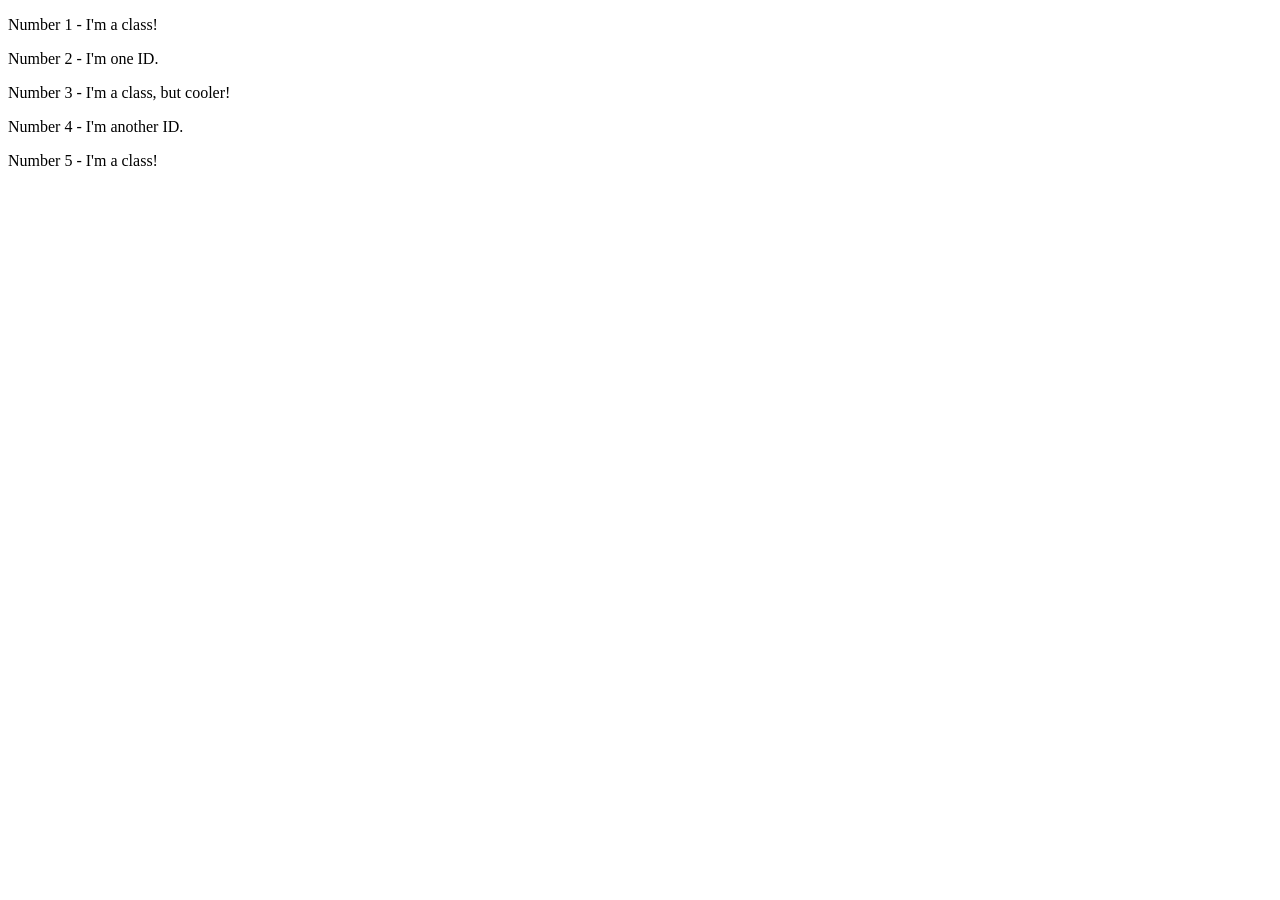
==== foundations/intro-to-css/02-class-id-selectors/index.html @ 9222b119 "added id an clas selectors to element to index css styles are working correctly" ====
<!DOCTYPE html>
<html lang="en">
  <head>
    <meta charset="UTF-8">
    <meta http-equiv="X-UA-Compatible" content="IE=edge">
    <meta name="viewport" content="width=device-width, initial-scale=1.0">
    <title>Class and ID Selectors</title>
    <link rel="stylesheet" href="styles.css">
  </head>
  <body>
    <p class="odd">Number 1 - I'm a class!</p>
    <div id="blue">Number 2 - I'm one ID.</div>
    <p class="odd bigsmall">Number 3 - I'm a class, but cooler!</p>
    <div id="green" class="bigsmall">Number 4 - I'm another ID.</div>
    <p class="odd">Number 5 - I'm a class!</p>
  </body>
</html>
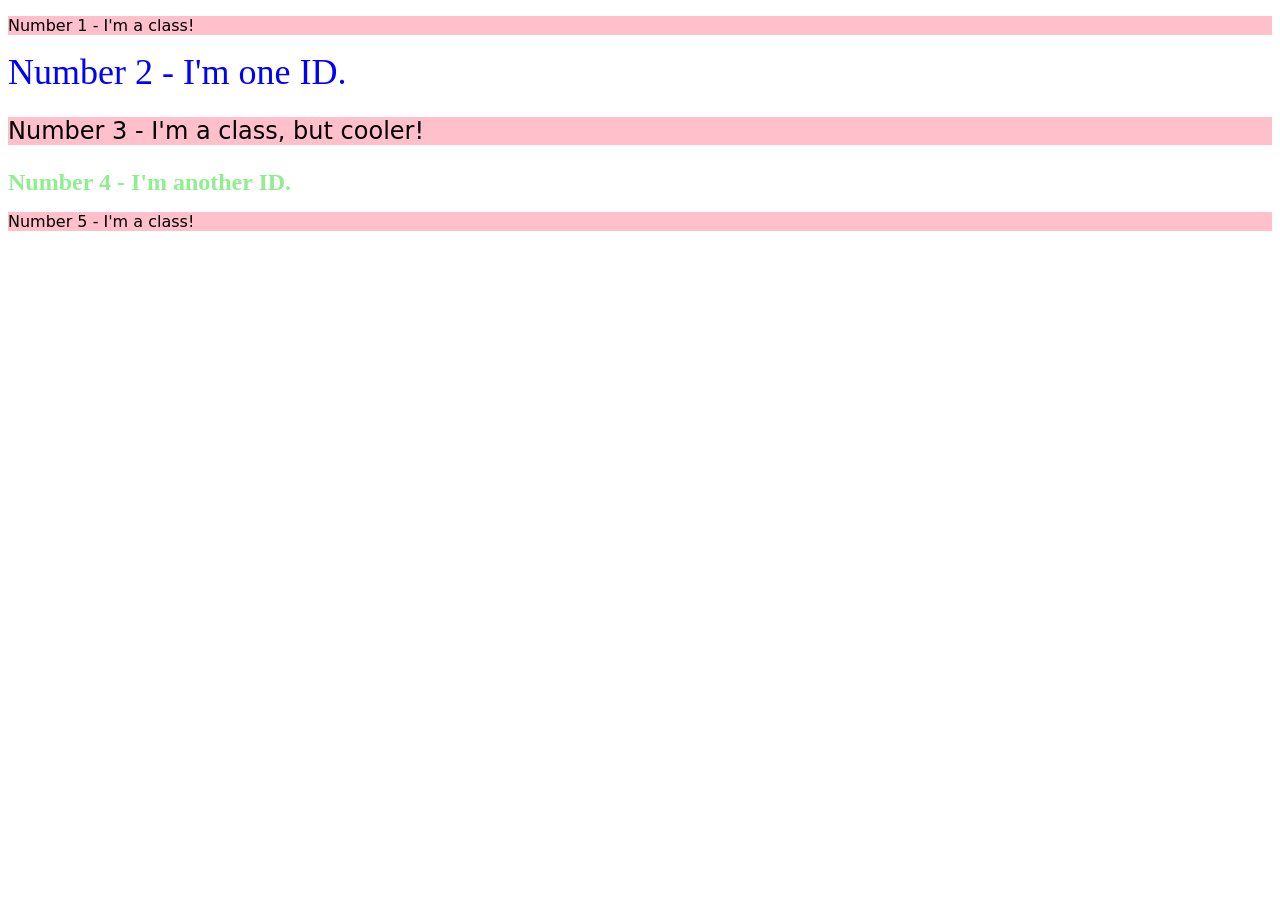
==== commit 76115fc9: "fixed style ink on index.html it was changed by mistake" ====
--- a/foundations/intro-to-css/02-class-id-selectors/index.html
+++ b/foundations/intro-to-css/02-class-id-selectors/index.html
@@ -5,7 +5,7 @@
     <meta http-equiv="X-UA-Compatible" content="IE=edge">
     <meta name="viewport" content="width=device-width, initial-scale=1.0">
     <title>Class and ID Selectors</title>
-    <link rel="stylesheet" href="styles.css">
+    <link rel="stylesheet" href="style.css">
   </head>
   <body>
     <p class="odd">Number 1 - I'm a class!</p>
--- a/foundations/intro-to-css/02-class-id-selectors/style.css
+++ b/foundations/intro-to-css/02-class-id-selectors/style.css
@@ -0,0 +1,18 @@
+.odd {
+    background-color: pink;
+    font-family: "Verdana", "DejaVu Sans", "sans-serif";
+}
+
+.bigsmall {
+    font-size: 24px;
+}
+
+#blue {
+    color: blue;
+    font-size: 36px;
+}
+
+#green {
+    color: lightgreen;
+    font-weight: bold;
+}/* Add CSS Styling */
